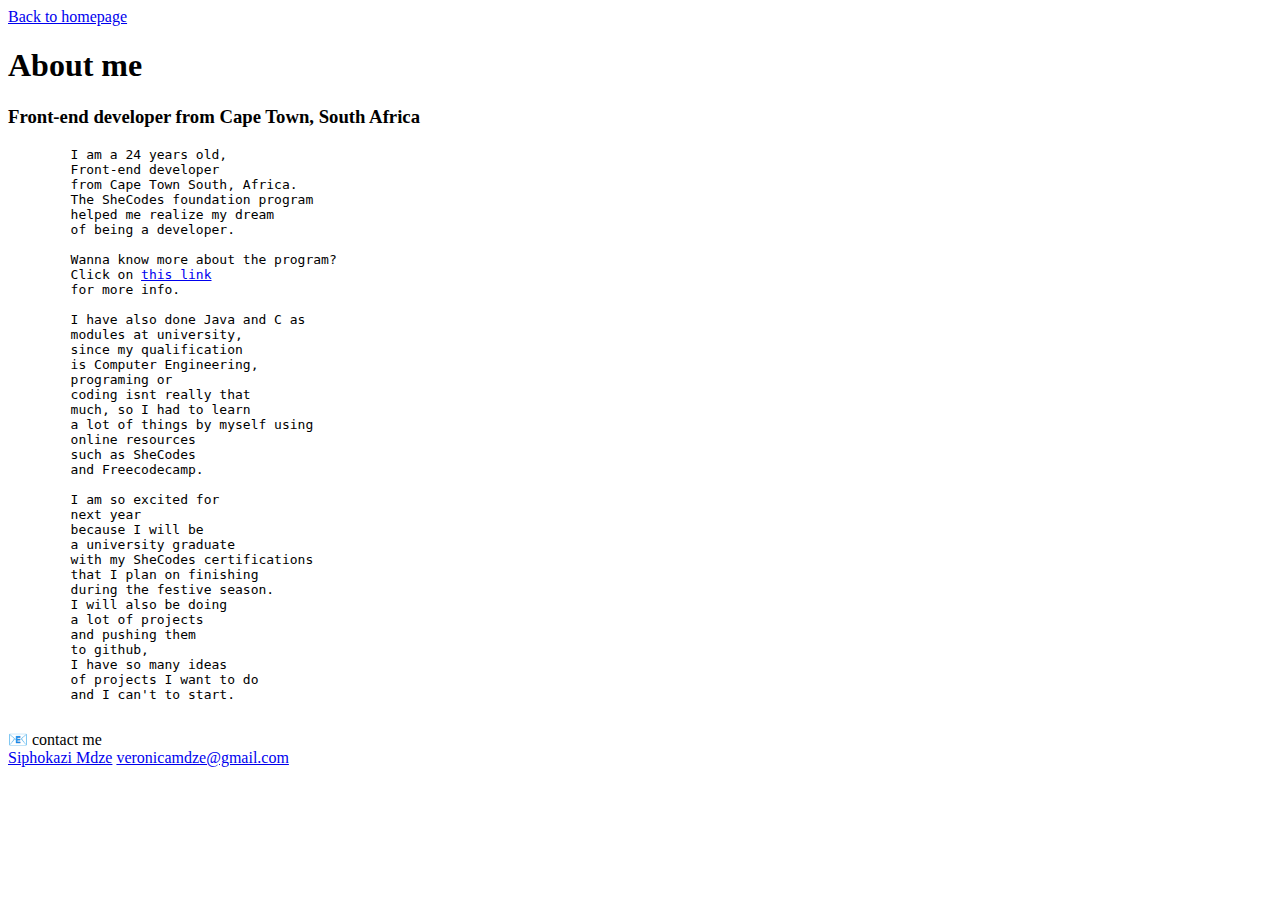
==== about.html @ aa6780e5 "Update about.html" ====
<!DOCTYPE html>
<html lang="en">
<head>
    <meta charset="UTF-8">
    <meta name="viewport" content="width=device-width, initial-scale=1.0">
    <link rel="stylesheet" href="index.css"/>
    <title>Document</title>
</head>

<body>
    <a href="index.html">Back to homepage</a>

    <h1>About me</h1>
    <h3>Front-end developer from Cape Town, South Africa</h3>
    <pre>
        I am a 24 years old, 
        Front-end developer 
        from Cape Town South, Africa.
        The SheCodes foundation program 
        helped me realize my dream 
        of being a developer.

        Wanna know more about the program?
        Click on <a href="https://www.shecodes.io/" target="_blank">this link</a>
        for more info.

        I have also done Java and C as
        modules at university, 
        since my qualification 
        is Computer Engineering, 
        programing or 
        coding isnt really that 
        much, so I had to learn
        a lot of things by myself using 
        online resources 
        such as SheCodes 
        and Freecodecamp. 

        I am so excited for 
        next year 
        because I will be 
        a university graduate
        with my SheCodes certifications
        that I plan on finishing 
        during the festive season.
        I will also be doing 
        a lot of projects 
        and pushing them 
        to github, 
        I have so many ideas
        of projects I want to do 
        and I can't to start.
    </pre>
    

    <div id="contact-me">📧 contact me</div>
    <a href="https://www.linkedin.com/in/siphokazi-mdze/" target="_blank">Siphokazi Mdze</a>
    <a href="mailto:veronicamdze@gmail.com">veronicamdze@gmail.com</a>
    
</body>
</html>
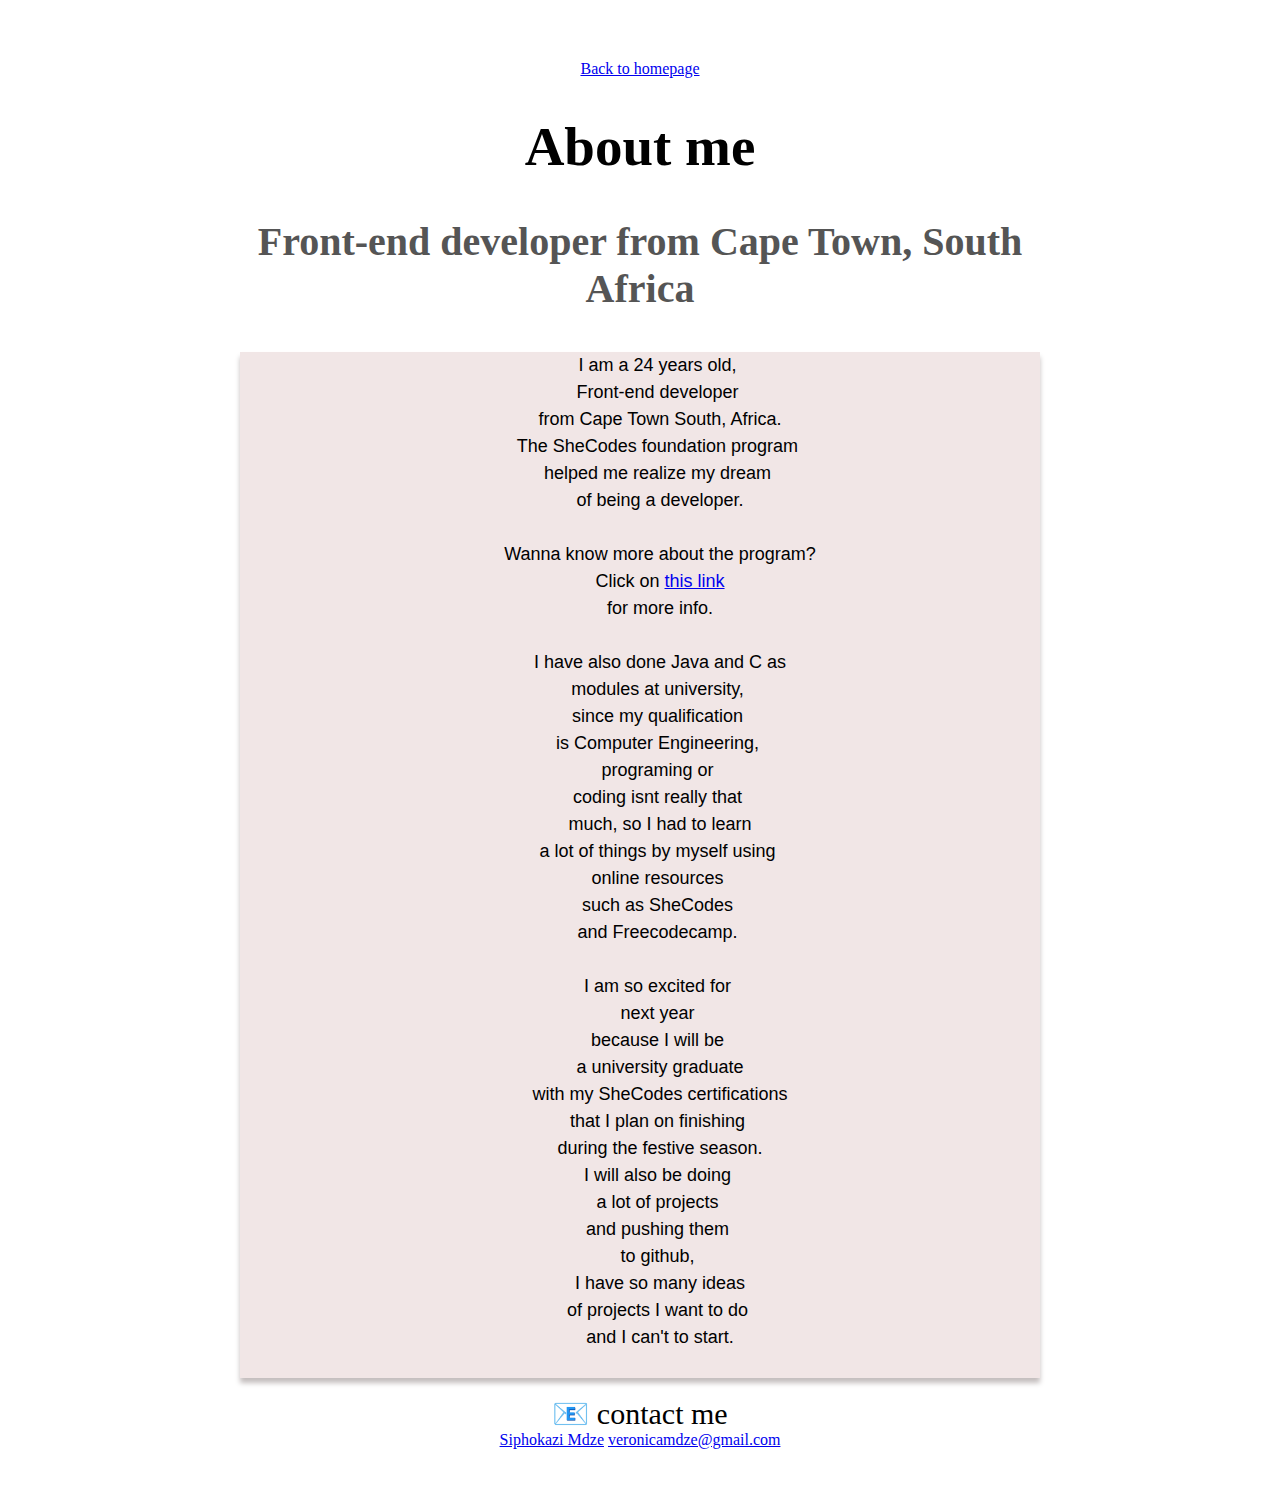
==== commit f96a1c70: "updated html.index" ====
--- a/about.html
+++ b/about.html
@@ -12,7 +12,7 @@
 
     <h1>About me</h1>
     <h3>Front-end developer from Cape Town, South Africa</h3>
-    <pre>
+    <pre class="about-me">
         I am a 24 years old, 
         Front-end developer 
         from Cape Town South, Africa.
--- a/index.css
+++ b/index.css
@@ -0,0 +1,77 @@
+:root{
+    --primary-color: rgb(88, 88, 240);
+    --secondary-color: rgb(241, 230, 230);
+    --main-text-align: center;
+}
+
+body{
+    margin: 60px auto;
+    max-width: 800px;
+    text-align: var(--main-text-align);
+    
+}
+
+h1{
+    font-size: 55px;
+    text-align: var(--main-text-align);
+}
+
+h3{
+    font-size: 40px;
+    color: rgb(85, 85, 85);
+}
+
+.links{
+    display: flex;
+    justify-content: center;
+
+}
+
+.about, .contact{
+    text-align: var(--main-text-align);
+    font-size: 17px;
+    border: 2px solid black;
+    border-radius: 3px;
+    box-shadow: 2px;
+    padding: 10px;
+    margin-right: 10px;
+}
+
+.about{
+    background-color: rgb(85, 62, 107);
+    color: white;
+}
+
+.contact{
+    border-color: rgb(85, 62, 107);
+}
+
+.about-me{
+    color: black;
+    font-size: large;
+    font-weight: 300px;
+    font-family: Verdana, Geneva, Tahoma, sans-serif;
+    box-shadow: 0 5px 5px rgb(196, 190, 190);
+    background-color: var(--secondary-color);
+    line-height: 1.5;
+    text-align: var(--main-text-align);
+}
+
+.about-app{
+    color: black;
+    font-size: 15px;
+    font-weight: 100px;
+    font-family: Verdana, Geneva, Tahoma, sans-serif;
+    box-shadow: 0 5px 5px rgb(196, 190, 190);
+    background-color: rgb(241, 228, 228);
+   
+}
+
+div{
+    font-size: 30px;
+}
+
+.contact-me{
+    font-size: 15px;
+    text-align: var(--main-text-align);
+}